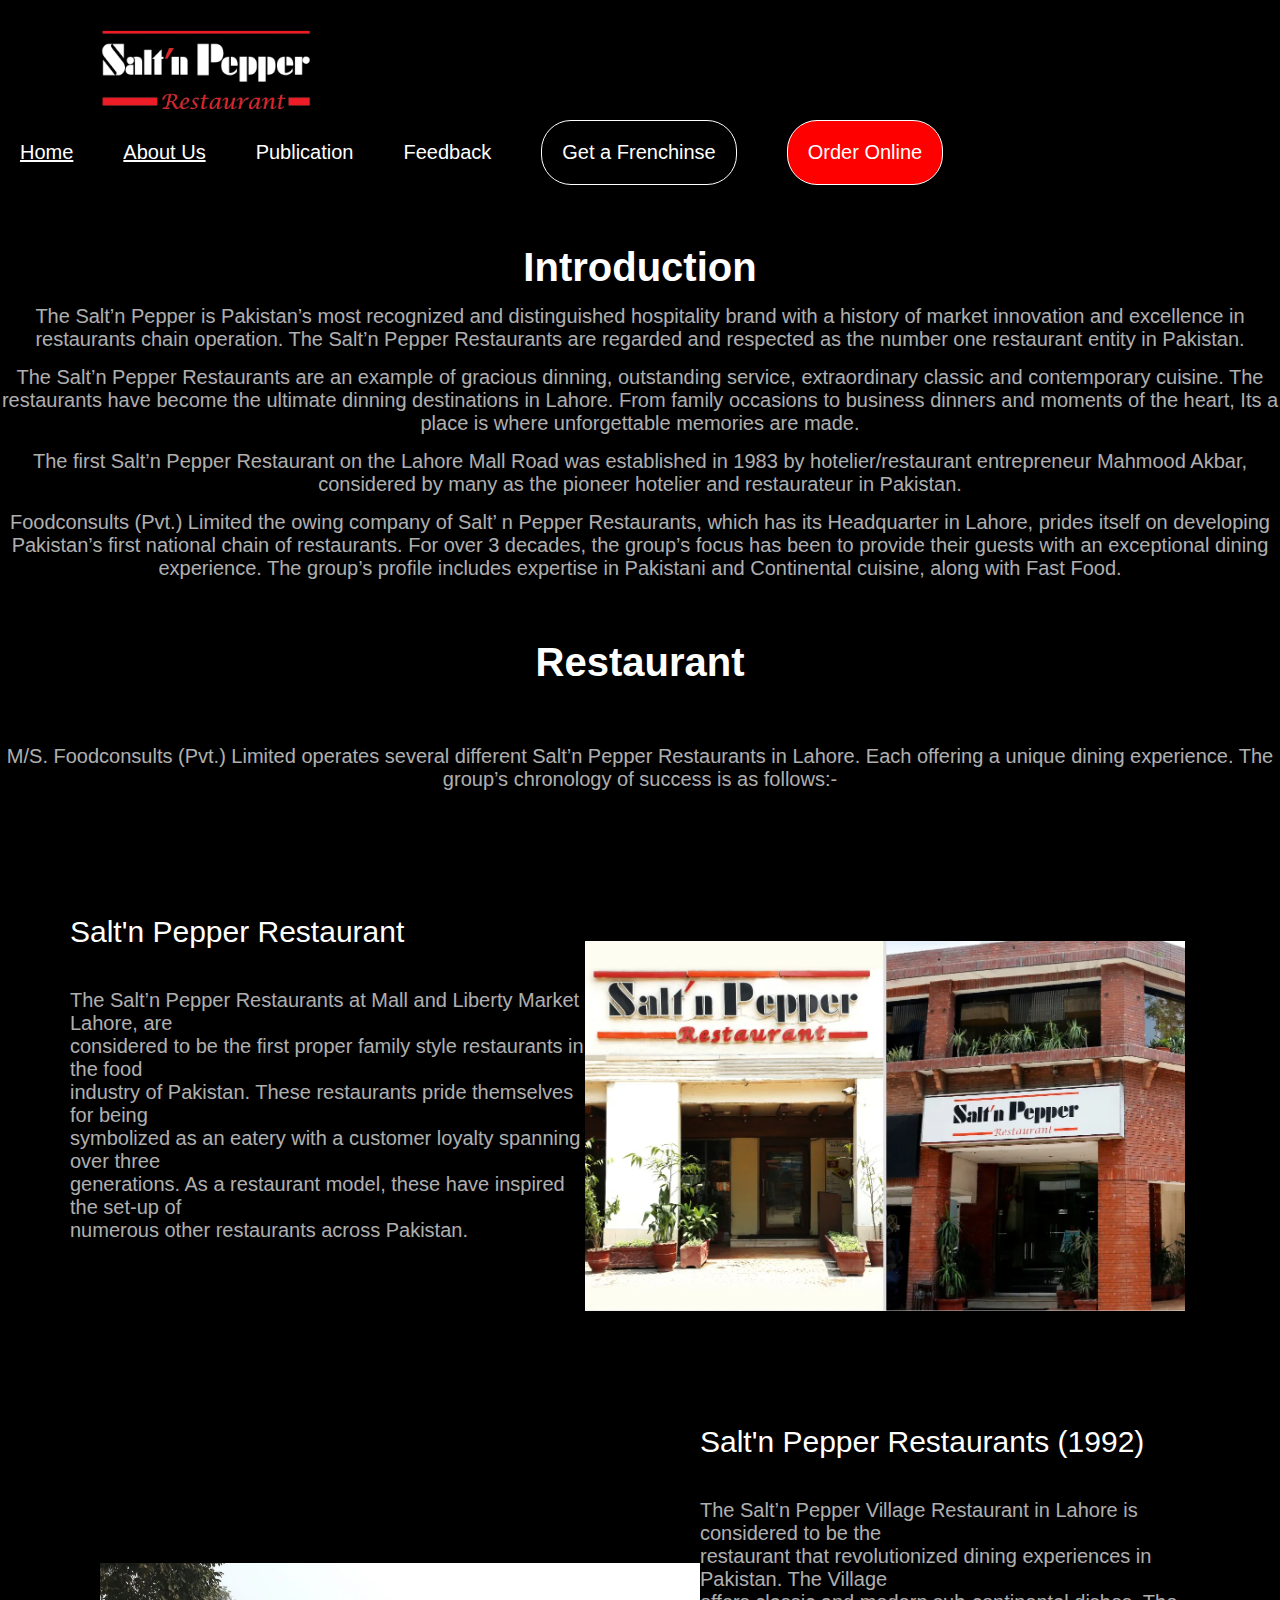
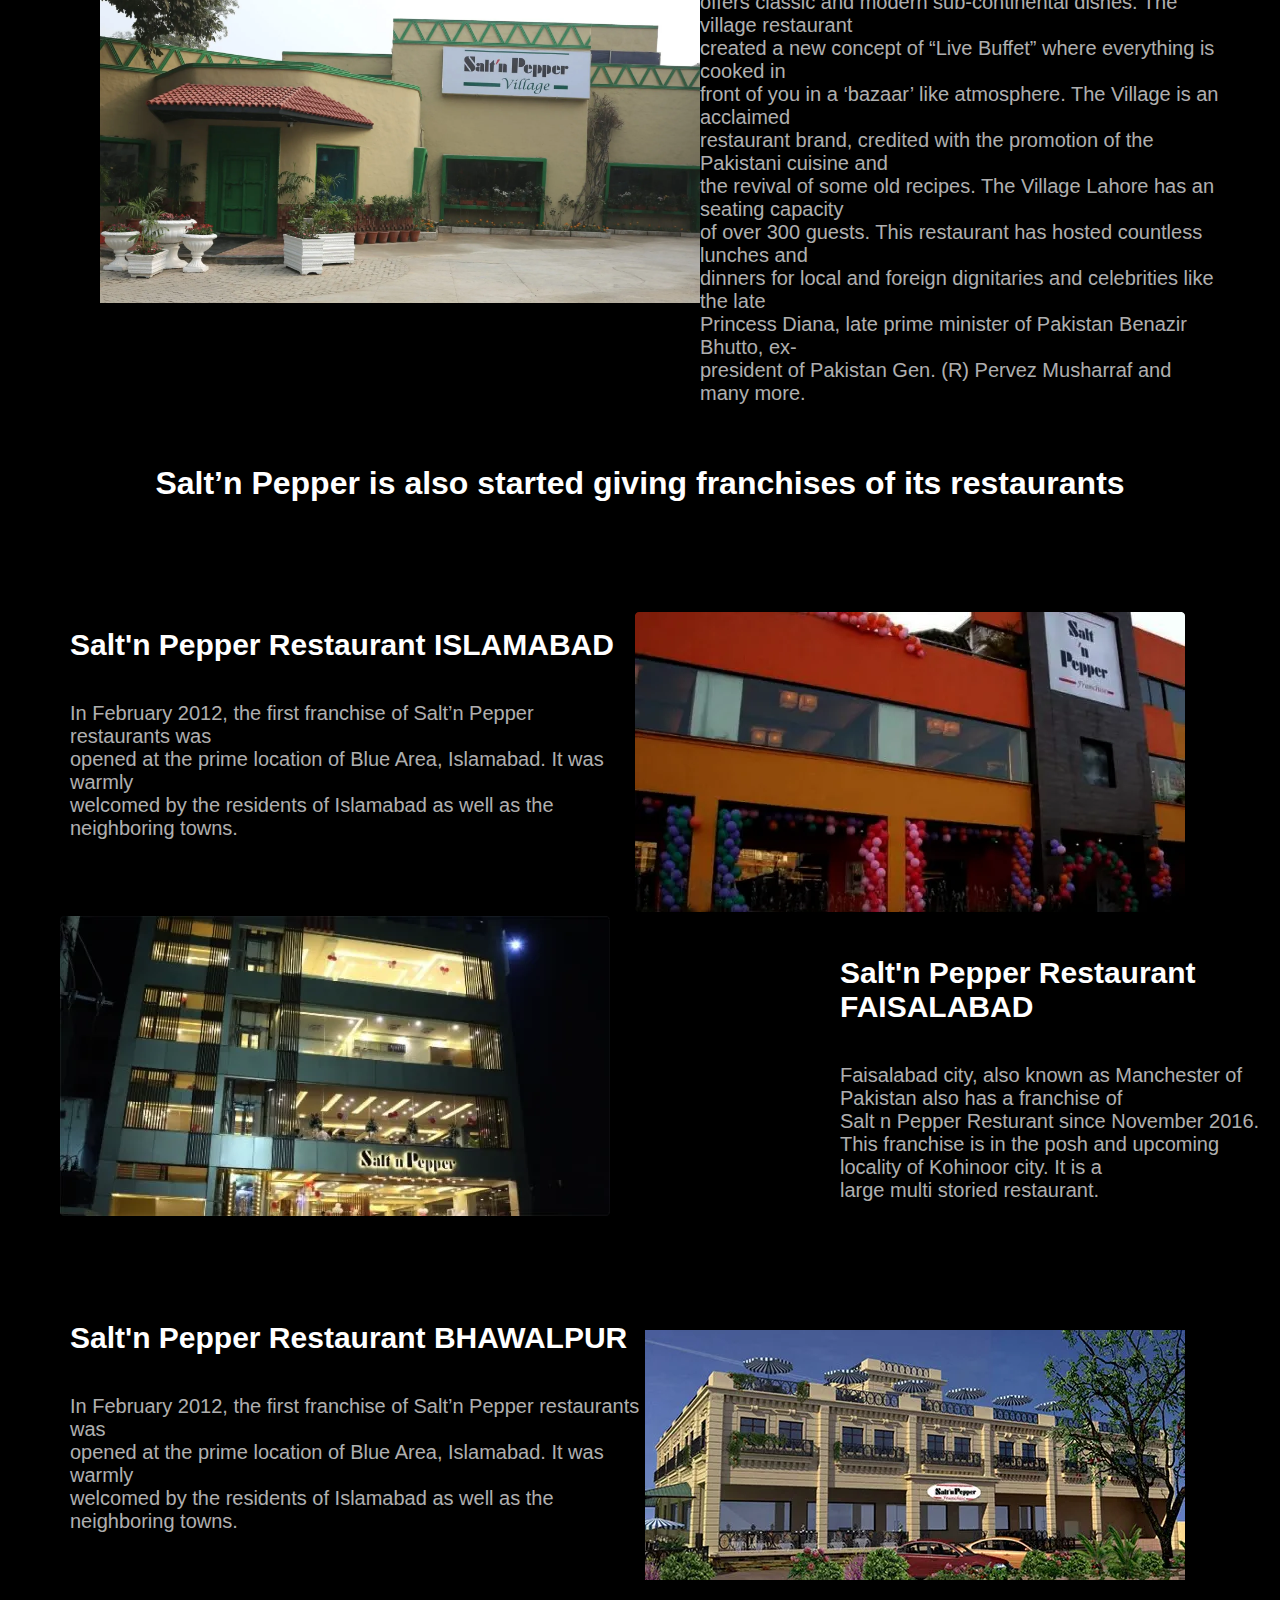
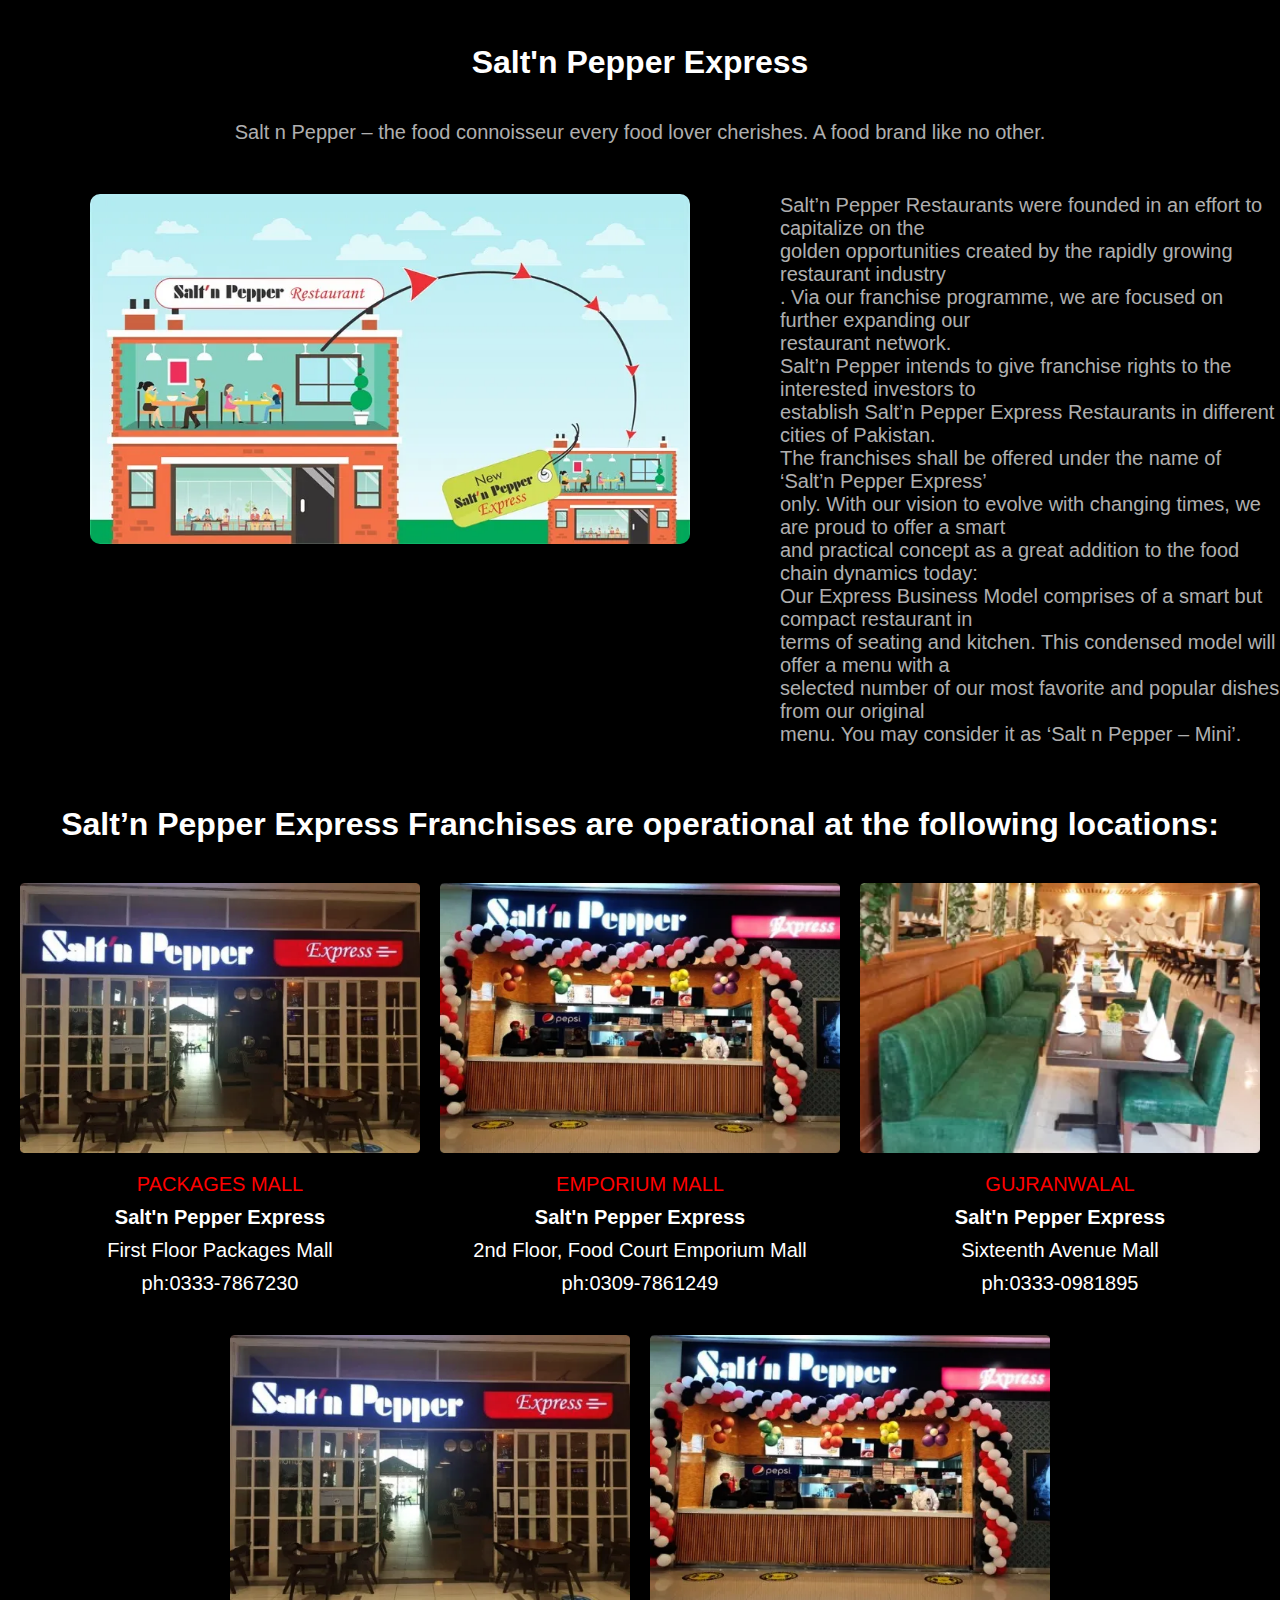
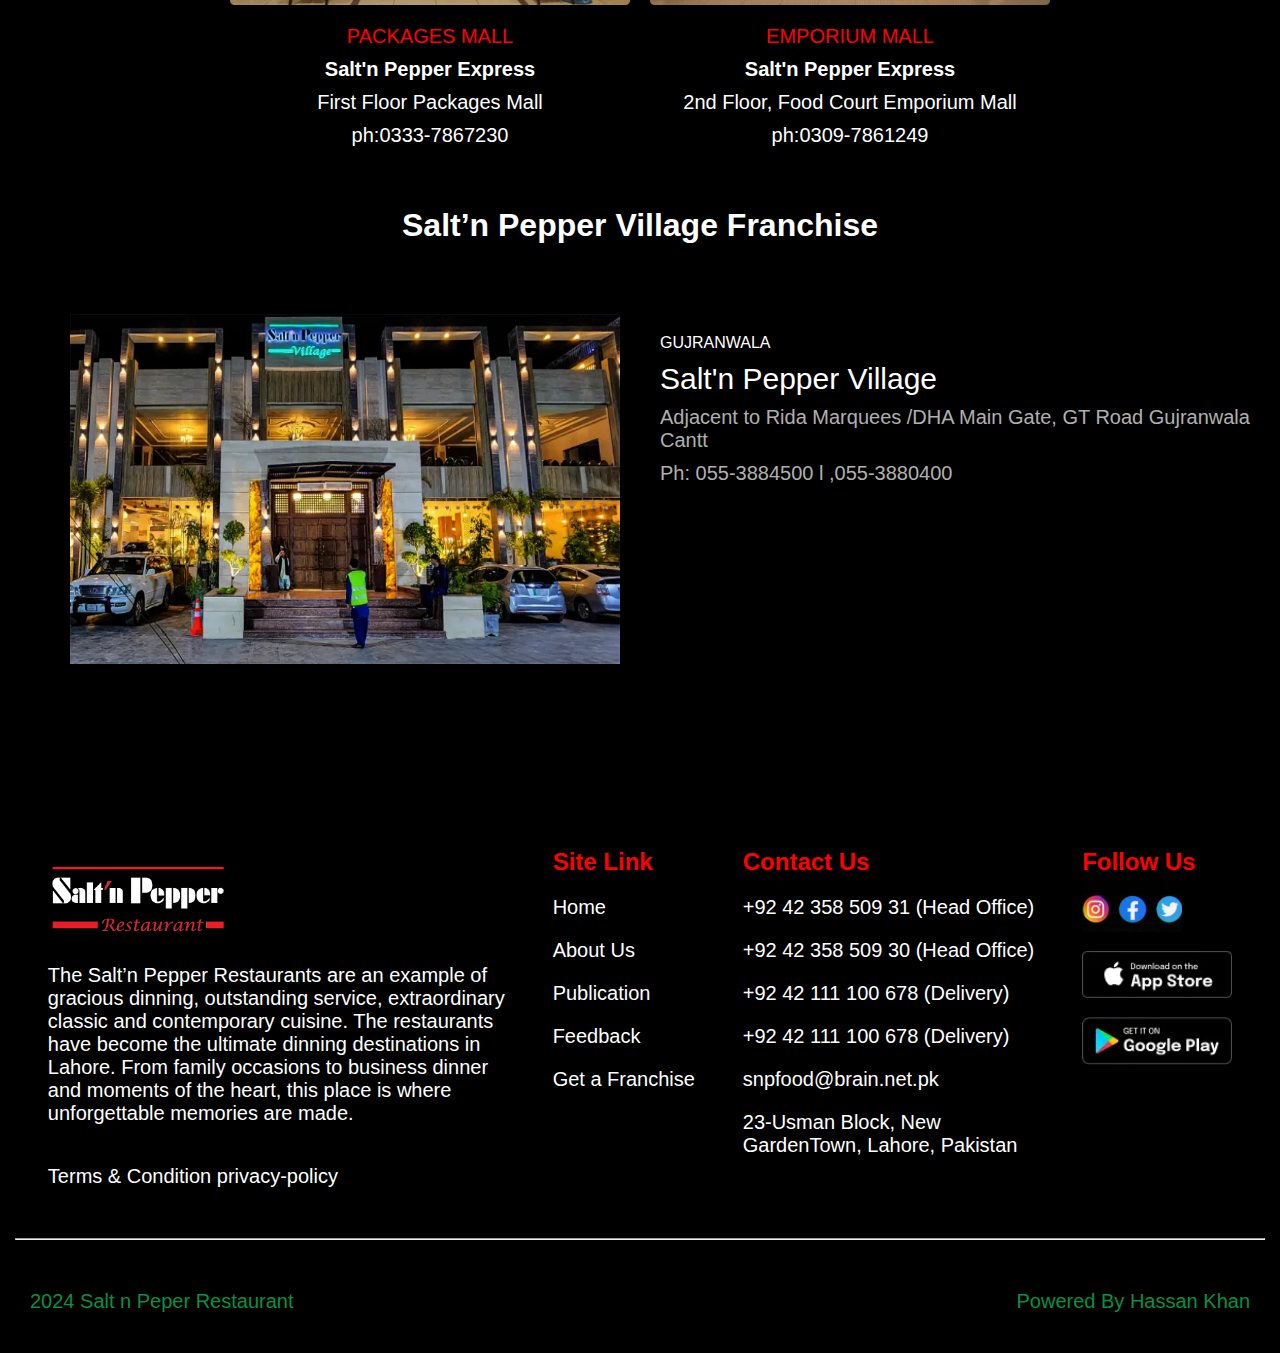
==== about.html @ 1ef1ac22 "first commit" ====
<!DOCTYPE html>
<html lang="en">

<head>
    <meta charset="UTF-8">
    <meta name="viewport" content="width=device-width, initial-scale=1.0">
    <title>About Us</title>
</head>
<link rel="stylesheet" href="assets/styles/style.css">
<link rel="stylesheet" href="assets/styles/utility.css">

<body class="bg-dark">

    <div>
        <nav class="d-flex justify-between p-2 wrap ">
            <img src="./assets/styles/images/65b73fb7-2706-4440-87b9-9555fcd0ba80.webp" class="logo" alt="logo">
            <ul class="d-flex justify-between gap-5 align-center mr fontsize2">
                <a href="./index.html">
                    <li>Home</li>
                </a>
                <a href="./about.html">
                    <li>About Us</li>
                </a>
                <li>Publication</li>
                <li>Feedback</li>
                <button class="button1">Get a Frenchinse</button>
                <button class="button2">Order Online</button>
            </ul>
        </nav>
    </div>
    <h1 class="mt-4 center fontsize4">Introduction</h1>
    <div>
        <p class="mt-3 fontsize2 center text-grey ">The Salt’n Pepper is Pakistan’s most recognized and
            distinguished hospitality
            brand with a history of market innovation and excellence in <br> restaurants chain operation. The Salt’n
            Pepper Restaurants are regarded and respected as the number one restaurant entity in Pakistan. <br></p>

        <p class="mt-3 fontsize2 center text-grey">The Salt’n Pepper Restaurants are an example of gracious dinning,
            outstanding
            service, extraordinary classic and contemporary cuisine. The <br> restaurants have become the ultimate
            dinning destinations in Lahore. From family occasions to business dinners and moments of the heart, Its
            a
            <br> place is where unforgettable memories are made.
        </p>
        <p class="mt-3 fontsize2 center text-grey">The first Salt’n Pepper Restaurant on the Lahore Mall Road was
            established in
            1983 by hotelier/restaurant entrepreneur Mahmood Akbar,<br> considered by many as the pioneer hotelier
            and
            restaurateur in Pakistan.</p>

        <p class="mt-3 fontsize2 center text-grey">Foodconsults (Pvt.) Limited the owing company of Salt’ n Pepper
            Restaurants,
            which has its Headquarter in Lahore, prides itself on developing <br> Pakistan’s first national chain of
            restaurants. For over 3 decades, the group’s focus has been to provide their guests with an exceptional
            dining <br> experience. The group’s profile includes expertise in Pakistani and Continental cuisine,
            along
            with Fast Food.</p>

    </div>

    <h1 class="mt-5 center fontsize4">Restaurant</h1>
    <div>
        <p class="mt-5 fontsize2 center text-grey">
            M/S. Foodconsults (Pvt.) Limited operates several different Salt’n Pepper Restaurants in Lahore. Each
            offering a unique dining experience. The <br> group’s chronology of success is as follows:-
        </p>
    </div>
    <div class="ink">
        <div class="ml ">
            <p class=" fontsize3 ">Salt'n Pepper Restaurant</p>
            <p class="mt-4 fontsize2 text-grey">The Salt’n Pepper Restaurants at Mall and Liberty Market Lahore, are
                <br>
                considered to be the first proper family style restaurants in the food <br> industry of Pakistan.
                These
                restaurants pride themselves for being <br> symbolized as an eatery with a customer loyalty spanning
                over three <br> generations. As a restaurant model, these have inspired the set-up of <br> numerous
                other restaurants across Pakistan.
            </p>
        </div>
        <div>
            <img class="hus" src="./assets/styles/images/49597e50-0648-4397-bf3c-b8569d5cd8c0.webp" alt="">
        </div>

    </div>

    <div class="zip">
        <div>
            <img class="send" src="./assets/styles/images/63fd2f60-92e8-4f52-a0b7-4da1e2ebe04d.webp" alt="">
        </div>


        <div class="mt-5">
            <p class=" fontsize3 ">Salt'n Pepper Restaurants (1992)</p>
            <p class="mt-4 fontsize2 text-grey">The Salt’n Pepper Village Restaurant in Lahore is considered to be
                the <br> restaurant that revolutionized dining experiences in Pakistan. The Village <br> offers
                classic and modern sub-continental dishes. The village restaurant <br> created a new concept of
                “Live Buffet” where everything is cooked in <br> front of you in a ‘bazaar’ like atmosphere. The
                Village is an acclaimed <br> restaurant brand, credited with the promotion of the Pakistani cuisine
                and <br> the revival of some old recipes. The Village Lahore has an seating capacity <br> of over
                300 guests. This restaurant has hosted countless lunches and <br> dinners for local and foreign
                dignitaries and celebrities like the late <br> Princess Diana, late prime minister of Pakistan
                Benazir Bhutto, ex- <br>president of Pakistan Gen. (R) Pervez Musharraf and many more.</p>
        </div>

    </div>
    <h1 class="center mt-5">Salt’n Pepper
        is also started giving franchises of its restaurants</h1>


    <div class="system">
        <div>
            <h1 class="fontsize3 ml">Salt'n Pepper Restaurant ISLAMABAD</h1>
            <p class="fontsize2 ml mt-4 text-grey">In February 2012, the first franchise of Salt’n Pepper
                restaurants was <br> opened at the prime location of Blue Area, Islamabad. It was warmly <br>
                welcomed by the residents of Islamabad as well as the neighboring towns.</p>

        </div>
        <div><img class="middle mt-5" src="./assets/styles/images/7aba8915-02ed-46ee-bd96-1063abe072fa (1).webp" alt="">
        </div>
    </div>



    <div class="out">
        <div>
            <img class="duo" src="./assets/styles/images/11771dbf-36a1-4684-a55e-18af61e0f77c.webp" alt="">
        </div>
        <div>
            <h1 class="fontsize3 ml-2 mt-4">Salt'n Pepper Restaurant FAISALABAD</h1>
            <p class="fontsize2 ml-2 mt-4 text-grey">Faisalabad city, also known as Manchester of Pakistan also has
                a franchise of <br> Salt n Pepper Resturant since November 2016. <br />
                This franchise is in the posh and upcoming locality of Kohinoor city. It is a <br> large multi
                storied restaurant.</p>
        </div>
    </div>

    <div class="system">
        <div>
            <h1 class="fontsize3 ml">Salt'n Pepper Restaurant BHAWALPUR</h1>
            <p class="fontsize2 ml mt-4 text-grey">In February 2012, the first franchise of Salt’n Pepper
                restaurants was <br> opened at the prime location of Blue Area, Islamabad. It was warmly <br>
                welcomed by the residents of Islamabad as well as the neighboring towns.</p>

        </div>
        <div><img class="middle mt-5" src="./assets/styles/images/236238d6-6611-444a-88ef-ceb61d204ff8 (1).webp" alt="">
        </div>
    </div>
    <h1 class="center mt-5">Salt'n Pepper
        Express</h1>

    <p class="center fontsize2 mt-4 text-grey">Salt n Pepper – the food connoisseur every food lover cherishes. A food
        brand like no other.</p>


    <div class="d-flex">
        <div>
            <img class="elo" src="./assets/styles/images/00.webp" alt="">
        </div>
        <div>
            <p id="well" class="fontsize2 text-grey">Salt’n Pepper Restaurants were founded in an effort to capitalize
                on the <br> golden opportunities created by the rapidly growing restaurant industry <br>.

                Via our franchise programme, we are focused on further expanding our <br> restaurant network. <br>

                Salt’n Pepper intends to give franchise rights to the interested investors to <br> establish Salt’n
                Pepper Express Restaurants in different cities of Pakistan. <br> The franchises shall be offered under
                the name of ‘Salt’n Pepper Express’<br> only.

                With our vision to evolve with changing times, we are proud to offer a smart <br> and practical concept
                as a great addition to the food chain dynamics today: <br>

                Our Express Business Model comprises of a smart but compact restaurant in <br> terms of seating and
                kitchen. This condensed model will offer a menu with a <br> selected number of our most favorite and
                popular dishes from our original <br> menu. You may consider it as ‘Salt n Pepper – Mini’.</p>
        </div>
    </div>


    <h1 class="center mt-5">Salt’n Pepper
        Express Franchises are operational at the following locations:</h1>


    <div class="gap-2 d-flex justify-center mt-4 flex-row flex-row">
        <div class="flex-column align-center justify-center d-flex">
            <img class="kite" src="./assets/styles/images/baaaf1e6-1c6a-464b-9ba6-58577855f10d.webp" alt="">
            <p id="jak">PACKAGES MALL</p>
            <h1 id="van">Salt'n Pepper Express</h1>
            <p id="cool">First Floor Packages Mall</p>
            <p id="col">ph:0333-7867230</p>
            <!-- <button class="tue">Get Directions</button> -->
        </div>
        <div class="flex-column align-center justify-center d-flex">
            <img class="kite" src="./assets/styles/images/5653706f-83e4-42bb-99f9-4a64e9a1101a.webp" alt="">
            <p id="jak">EMPORIUM MALL</p>
            <h1 id="van">Salt'n Pepper Express</h1>
            <p id="cool">2nd Floor, Food Court Emporium Mall</p>
            <p id="col">ph:0309-7861249</p>
            <!-- <button class="tuc">Get Directions</button> -->
        </div>
        <div class="flex-column align-center justify-center d-flex">
            <img class="kite" src="./assets/styles/images/9f2b5abf-88a1-4f49-9f98-c3dfee664e40.webp" alt="">
            <p id="jak">GUJRANWALAL</p>
            <h1 id="van">Salt'n Pepper Express</h1>
            <p id="cool"> Sixteenth Avenue Mall</p>
            <p id="col">ph:0333-0981895</p>
            <!-- <button class="but">Get Directions</button> -->

        </div>
    </div>

    <div class="gap-2 d-flex justify-center mt-4 flex-row flex-row">
        <div class="flex-column align-center justify-center d-flex">
            <img class="kite" src="./assets/styles/images/baaaf1e6-1c6a-464b-9ba6-58577855f10d.webp" alt="">
            <p id="jak">PACKAGES MALL</p>
            <h1 id="van">Salt'n Pepper Express</h1>
            <p id="cool">First Floor Packages Mall</p>
            <p id="col">ph:0333-7867230</p>
            <!-- <button class="tue">Get Directions</button> -->
        </div>
        <div class="flex-column align-center justify-center d-flex">
            <img class="kite" src="./assets/styles/images/5653706f-83e4-42bb-99f9-4a64e9a1101a.webp" alt="">
            <p id="jak">EMPORIUM MALL</p>
            <h1 id="van">Salt'n Pepper Express</h1>
            <p id="cool">2nd Floor, Food Court Emporium Mall</p>
            <p id="col">ph:0309-7861249</p>
            <!-- <button class="tuc">Get Directions</button> -->
        </div>

    </div>
    <h1 class="center mt-5">Salt’n Pepper
        Village Franchise</h1>

    <div class="cow bg-dark">
        <div>
            <img class="lamp" src="./assets/styles/images/0df39a08-2dca-4998-adda-4ca66b1132cb.webp" alt="">
        </div>
        <div class="up">
            <p class="text-light">GUJRANWALA </p>
            <p class="fun text-light fontsize3">Salt'n Pepper Village</p>
            <p class="tun text-grey"> Adjacent to Rida Marquees /DHA Main Gate, GT Road Gujranwala Cantt</p>
            <p class="mun text-grey"> Ph: 055-3884500 l ,055-3880400</p>
            
        </div>
    </div>
        
    <div class=" d-flex justify-evenly mt-4 flex-row">
        <div>
            <img class="moon" src="./assets/styles/images/65b73fb7-2706-4440-87b9-9555fcd0ba80.webp" alt="">
            <p id="lite">The Salt’n Pepper Restaurants are an example of <br> gracious dinning, outstanding service,
                extraordinary <br> classic and contemporary cuisine. The restaurants <br> have become the ultimate
                dinning destinations in <br> Lahore. From family occasions to business dinner <br> and moments of the
                heart, this place is where <br> unforgettable memories are made.</p>
            <p id="unit">Terms & Condition privacy-policy</p>
        </div>
        <div class="kok">
            <h2>Site Link</h2>
            <ul>
                <li class="rep">Home</li>
                <li class="rep">About Us</li>
                <li class="rep">Publication</li>
                <li class="rep">Feedback</li>
                <li class="rep">Get a Franchise</li>
            </ul>
        </div>
        <div class="kok">
            <h2>Contact Us</h2>
            <ul>
                <li class="pop">+92 42 358 509 31 (Head Office)</li>
                <li class="pop">+92 42 358 509 30 (Head Office)</li>
                <li class="pop">+92 42 111 100 678 (Delivery)</li>
                <li class="pop">+92 42 111 100 678 (Delivery)</li>
                <li class="pop">snpfood@brain.net.pk</li>
                <li class="pop">23-Usman Block, New <br> GardenTown, Lahore, Pakistan</li>
            </ul>
        </div>
        <div class="kok">
            <h2>Follow Us</h2>
            <img class="jeet" src="./assets/styles/images/2024-01-19.png" alt="">
            <br>
            <img class="kill" src="./assets/styles/images/15a204d9-9623-4aea-8c7a-a4419417ee7e.webp" alt=""><br>
            <img class="kil" src="./assets/styles/images/c5c0daad-373c-4dd5-a8e8-6dcbbd142963.webp" alt="">
        </div>
    </div>


    <hr>

    <div class="d-flex justify-between fontsize2">
        <div>
            <p id="quite">2024 Salt n Peper Restaurant</p>
        </div>
        <div>
            <p id="den">Powered By Hassan Khan</p>
        </div>
    </div>




</body>

</html>
---- assets/styles/style.css ----
.logo {
    background-color: transparent;
    width: 30%;
    height: 100px;
    object-fit: contain;
    cursor: pointer;
    transition: all 1s ease-in-out;
}

.logo:hover {
    transform: scale(1.1);
}

.button1 {
    background-color: transparent;
    padding: 20px;
    border: 1px solid #ffffff;
    border-radius: 30px;
    cursor: pointer;
    font-size: 20px;


}

.button2 {
    background-color: #ff0000;
    padding: 20px;
    border: 1px solid #ffffff;
    border-radius: 30px;
    cursor: pointer;
    font-size: 20px;
}

.mainimg {
    width: 100%;
    height: 100%;
}

.one {
    background-color: #ffffff;
    padding: 25px;


}

#top {
    padding: 20px;
    border: 1px solid #ffffff;
    cursor: pointer;
    font-size: 20px;

}

.Frenchinse {
    align-items: center;
    text-align: center;
    padding-top: 150px;
    font-size: 30px;
}

.pragraph {
    text-align: center;
    margin-top: 20px;
    font-size: 20px;
}

.ISLAMABAD {
    margin-left: 90px;
    margin-top: 40px;
}

h2 {
    color: #ff0000;

}

.hh1 {
    margin-top: 15px;
    margin-left: 70px;
}

.hh2 {
    margin-left: 70px;
}

.you {
    font-size: 20px;
    margin-top: 20px;
    margin-left: 70px;

}

.uoy {
    font-size: 20px;
    margin-left: 70px;
}

.get {
    margin-top: 30px;
    background-color: transparent;
    padding: 20px;
    border: 1px solid #ffffff;
    border-radius: 30px;
    cursor: pointer;
    font-size: 20px;
    margin-left: 50px;
}

/* .middle{
   margin-left: 550px;
   justify-content: center;

} */
.system {
    display: flex;
    align-items: center;
    justify-content: space-between;
    margin-right: 95px;
    margin-top: 50px;
}

.out {
    display: flex;
    flex-direction: row;
    /* align-items: center;
    justify-content: space-between;
    margin-right: 70px;
    margin-top: 50px;
    margin-left: 50px; */
}

.faisal {
    margin-left: 230px;
    margin-top: 15px;


}

.rest {
    margin-top: 15px;
    margin-left: 230px;
}

.ton {
    font-size: 20px;
    margin-left: 230px;
}

.not {
    font-size: 20px;
    margin-top: 20px;
    margin-left: 230px;
}

.teg {
    margin-top: 30px;
    background-color: transparent;
    padding: 20px;
    border: 1px solid #ffffff;
    border-radius: 30px;
    cursor: pointer;
    font-size: 20px;
    margin-left: 230px;
}

.duo {
    margin-left: 60px;
}

.nug {
    margin-left: 70px;
    margin-top: 15px;
}

.gun {
    margin-top: 15px;
    margin-left: 70px;

}

.jug {
    font-size: 20px;
    margin-top: 20px;
    margin-left: 70px;
}

.yoyo {
    font-size: 20px;
    margin-left: 70px;

}

.but {
    margin-top: 30px;
    background-color: transparent;
    padding: 20px;
    border: 1px solid #ffffff;
    border-radius: 50px;
    cursor: pointer;
    font-size: 20px;
    margin-left: 50px;
}

.have {
    display: flex;
    align-items: center;
    justify-content: space-between;
    margin-right: 95px;
    margin-top: 50px;

}

#pool {
    align-items: center;
    text-align: center;
    padding-top: 150px;
    font-size: 50px;
}

#look {
    align-items: center;
    text-align: center;
    padding-top: 7px;
    font-size: 40px;
}

.kite {
    width: 400px;
    height: 270px;
}

#jak {
    font-size: 20px;
    margin-top: 20px;
    color: #ff0000;
}

#van {
    font-size: 20px;
    margin-top: 10px;
}

#cool {
    font-size: 20px;
    margin-top: 10px;
}

#col {
    margin-top: 10px;
    font-size: 20px;
}


.tub {
    margin-top: 30px;
    background-color: transparent;
    padding: 20px;
    border: 1px solid #ffffff;
    border-radius: 50px;
    cursor: pointer;
    font-size: 20px;
    margin-right: 0px;
}

.tuc {
    margin-top: 30px;
    background-color: transparent;
    padding: 20px;
    border: 1px solid #ffffff;
    border-radius: 50px;
    cursor: pointer;
    font-size: 20px;
    margin-left: 10px;
}

#sir {
    font-size: 20px;
    margin-top: 20px;
    color: #ff0000;
    margin-right: 50px;
}

#ris {
    font-size: 20px;
    margin-top: 10px;
}

#irs {
    font-size: 20px;
    margin-top: 10px;

}

#sirs {
    font-size: 20px;
    margin-top: 10px;
}

#kit {
    font-size: 20px;
    margin-top: 20px;
    color: #ff0000;
    margin-right: 50px;
}

#tik {
    font-size: 20px;
    margin-top: 10px;
}

#itk {
    font-size: 20px;
    margin-top: 10px;

}

#kti {
    font-size: 20px;
    margin-top: 10px;
}

#town {
    font-size: 20px;
    margin-top: 20px;
    color: #ff0000;
    margin-right: 50px;
}

#own {
    font-size: 20px;
    margin-top: 10px;
}

#wno {
    font-size: 20px;
    margin-top: 10px;
}

#onw {
    font-size: 20px;
    margin-top: 10px;
}

.hol {
    width: 420px;
    height: 270px;


}

.loh {
    width: 370px;
    height: 290px;


}

.tyt {
    width: 400px;
    height: 270px;

}

.tue {
    margin-top: 30px;
    background-color: transparent;
    padding: 20px;
    border: 1px solid #ffffff;
    border-radius: 50px;
    cursor: pointer;
    font-size: 20px;

}

#first {
    font-size: 20px;
    margin-top: 20px;
    color: #ff0000;
}

#trust {
    font-size: 20px;
    margin-top: 10px;
}

#rest {
    font-size: 20px;
    margin-top: 10px;
}

#set {
    font-size: 20px;
    margin-top: 10px;
}

#has {
    font-size: 20px;
    margin-top: 20px;
    color: #ff0000;
}

#ash {
    font-size: 20px;
    margin-top: 10px;
}

#sah {
    font-size: 20px;
    margin-top: 10px;
}

#sahi {
    font-size: 20px;
    margin-top: 10px;
}

#hassan {
    font-size: 20px;
    margin-top: 20px;
    color: #ff0000;
}

#hassa {
    font-size: 20px;
    margin-top: 10px;
}

#hassu {
    font-size: 20px;
    margin-top: 10px;
}

#hass {
    font-size: 20px;
    margin-top: 10px;
}

.second {
    width: 400px;
    height: 260px;
}

.third {
    width: 400px;
    height: 270px;
}

.four {
    width: 400px;
    height: 260px;
}

.tb {
    margin-top: 10px;
    background-color: transparent;
    padding: 20px;
    border: 1px solid #ffffff;
    border-radius: 50px;
    cursor: pointer;
    font-size: 20px;
    margin-right: 0px;
}

.vill {
    margin-top: 90px;
    text-align: center;
    font-size: 50px;
}

.end {
    margin-top: 40px;
    width: 680px;
    height: 350px;
}

.bun {
    font-size: 20px;
    margin-top: 20px;
    color: #ff0000;
}

.fun {
    font-size: 20px;
    margin-top: 10px;
}

.tun {
    font-size: 20px;
    margin-top: 10px;
}

.mun {
    font-size: 20px;
    margin-top: 10px;
}

.cow {
    display: flex;
    flex-direction: row;
    background-color: #0F0F0F;

}

.up {
    margin-left: 40px;
    margin-top: 90px;

}

#mall {
    margin-top: 30px;
    background-color: #28A745;
    color: #ffffff;
    padding: 20px;
    border: 1px solid #ffffff;
    border-radius: 50px;
    cursor: pointer;
    font-size: 20px;
}

.nop {
    width: 300px;
    height: 280px;
}

.moon {
    background-color: transparent;
    width: 180px;
    margin-top: 150px;


}

#lite {
    margin-top: 20px;
    font-size: 20px;

}

#unit {
    margin-top: 40px;
    font-size: 20px;
}

.rep {
    font-size: 20px;
    margin-top: 20px;
}

.pop {
    font-size: 20px;
    margin-top: 20px;
}

#view {
    font-size: 20px
}

.jeet {
    width: 100px;
    background-color: #000000;
    cursor: pointer;
}

.kill {
    flex-direction: column;
    width: 150px;
    margin-top: 15px;
    cursor: pointer;
}

.kil {
    width: 150px;
    flex-direction: column;
    margin-top: 15px;
    cursor: pointer;
}

hr {
    margin-top: 50px;
    margin-left: 15px;
    margin-right: 15px;
    color: #0f0f0f;
}

#quite {
    margin-left: 30px;
    margin-top: 10px;
    color: #079042;
    padding-bottom: 40px;
    padding-top: 40px;
}

#den {
    margin-right: 30px;
    margin-top: 10px;
    color: #079042;
    padding-bottom: 40px;
    padding-top: 40px;
}

.hus {
    width: 600px;
    height: 370px;
    margin-top: 100px;

}

.ink {
    display: flex;
    align-items: center;
    justify-content: space-between;
    margin-right: 95px;
    margin-top: 50px;
}

.send {
    width: 600px;
    height: 340px;
    margin-top: 100px;
    margin-left: 100px;
}

.zip {
    display: flex;
    align-items: center;
    justify-content: space-between;
    margin-right: 60px;
    margin-top: 50px;
}

.elo {
    margin-top: 50px;
    width: 600px;
    height: 350px;
    border-radius: 10px;
    margin-left: 90px;
}
#well{
    margin-top: 50px;
    margin-left: 90px;
}
.lamp{
    margin-left: 70px;
    width: 550px;
    height: 350px;
    margin-top: 70px;
}
---- assets/styles/utility.css ----
*{
    padding: 0;
    margin: 0;
    box-sizing: border-box;
    color: #ffffff;
    font-family: 'Franklin Gothic Medium', 'Arial Narrow', Arial, sans-serif;
    list-style: none;
}

/* utility classes */


/* flex classes start */

.d-flex{
    display: flex;
}
.d-grid{
    display: grid;
}

.justify-center{
    justify-content: center;
}
.justify-between{
    justify-content: space-between;
}
.justify-around{
    justify-content: space-around;
}
.justify-evenly{
    justify-content: space-evenly;
}
.align-end{
    text-align: end;
}
.align-center{
    align-items: center;
}
.align-between{
    align-items: space-between;
}
.align-around{
    align-items: space-around;
}
.align-evenly{
    align-items: space-evenly;
}
.wrap{
    flex-wrap: wrap;
}
.flex-column{
    flex-direction: column;
}
.flex-row{
    flex-direction: row;
}

/* flex classes end */


/* margin classes start */
.mr{
    margin-right: 70px;
}
.mr-2{
    margin-right: 40px;
}
.ml{
    margin-left: 70px;
}
.ml-2{
    margin-left: 230px ;
}
.m-1{
    margin: 5px;
}
.m-2{
    margin: 10px;
}
.m-3{
    margin: 15px;
}
.m-4{
    margin: 20px;
}
.mt-1{
    margin-top: 5px;
}
.mt-2{
    margin-top: 10px;
}
.mt-3{
    margin-top: 15px;
}
.mt-4{
    margin-top: 40px;
}
.mt-5{
    margin-top: 60px;
}
.mt-6{
    margin-top: 80px;
}

/* margin classes end */

.bg-light{
    background-color: #ffffff;
}
.bg-dark{
    background-color: #000000;
}
.bg-grey{
    background-color: #0f0f0f;
}

.center{
    text-align: center;
}
.rounded{
    border-radius: 30px;
}
.rounded-sm{
    border-radius: 10px;
}
.rounded-md{
    border-radius: 20px;
}
.text-dark{
    color: #000000;
}
.text-light{
    color: #ffffff;
}
.text-grey{
    color: rgba(255, 255, 255, 0.7);
}

.transparent{
    background-color: transparent;
}
.gap-1{
    gap: 10px;


}
.gap-2{
    gap: 20px;
}
.gap-3{
    gap: 30px;
}
.gap-4{
    gap: 40px;


}
.gap-5{
   gap: 50px;
}
.p-1{
    padding: 10px;

}
.p-2{
    padding: 20px;
}
.p-3{
    padding: 30px;

}
.fontsize1{
    font-size: 10px;
    
}
.fontsize2{
    font-size: 20px;
    
}
.fontsize3{
    font-size: 30px;
    
}
.fontsize4{
    font-size: 40px;
}
.kok{
    margin-top: 140px;
}
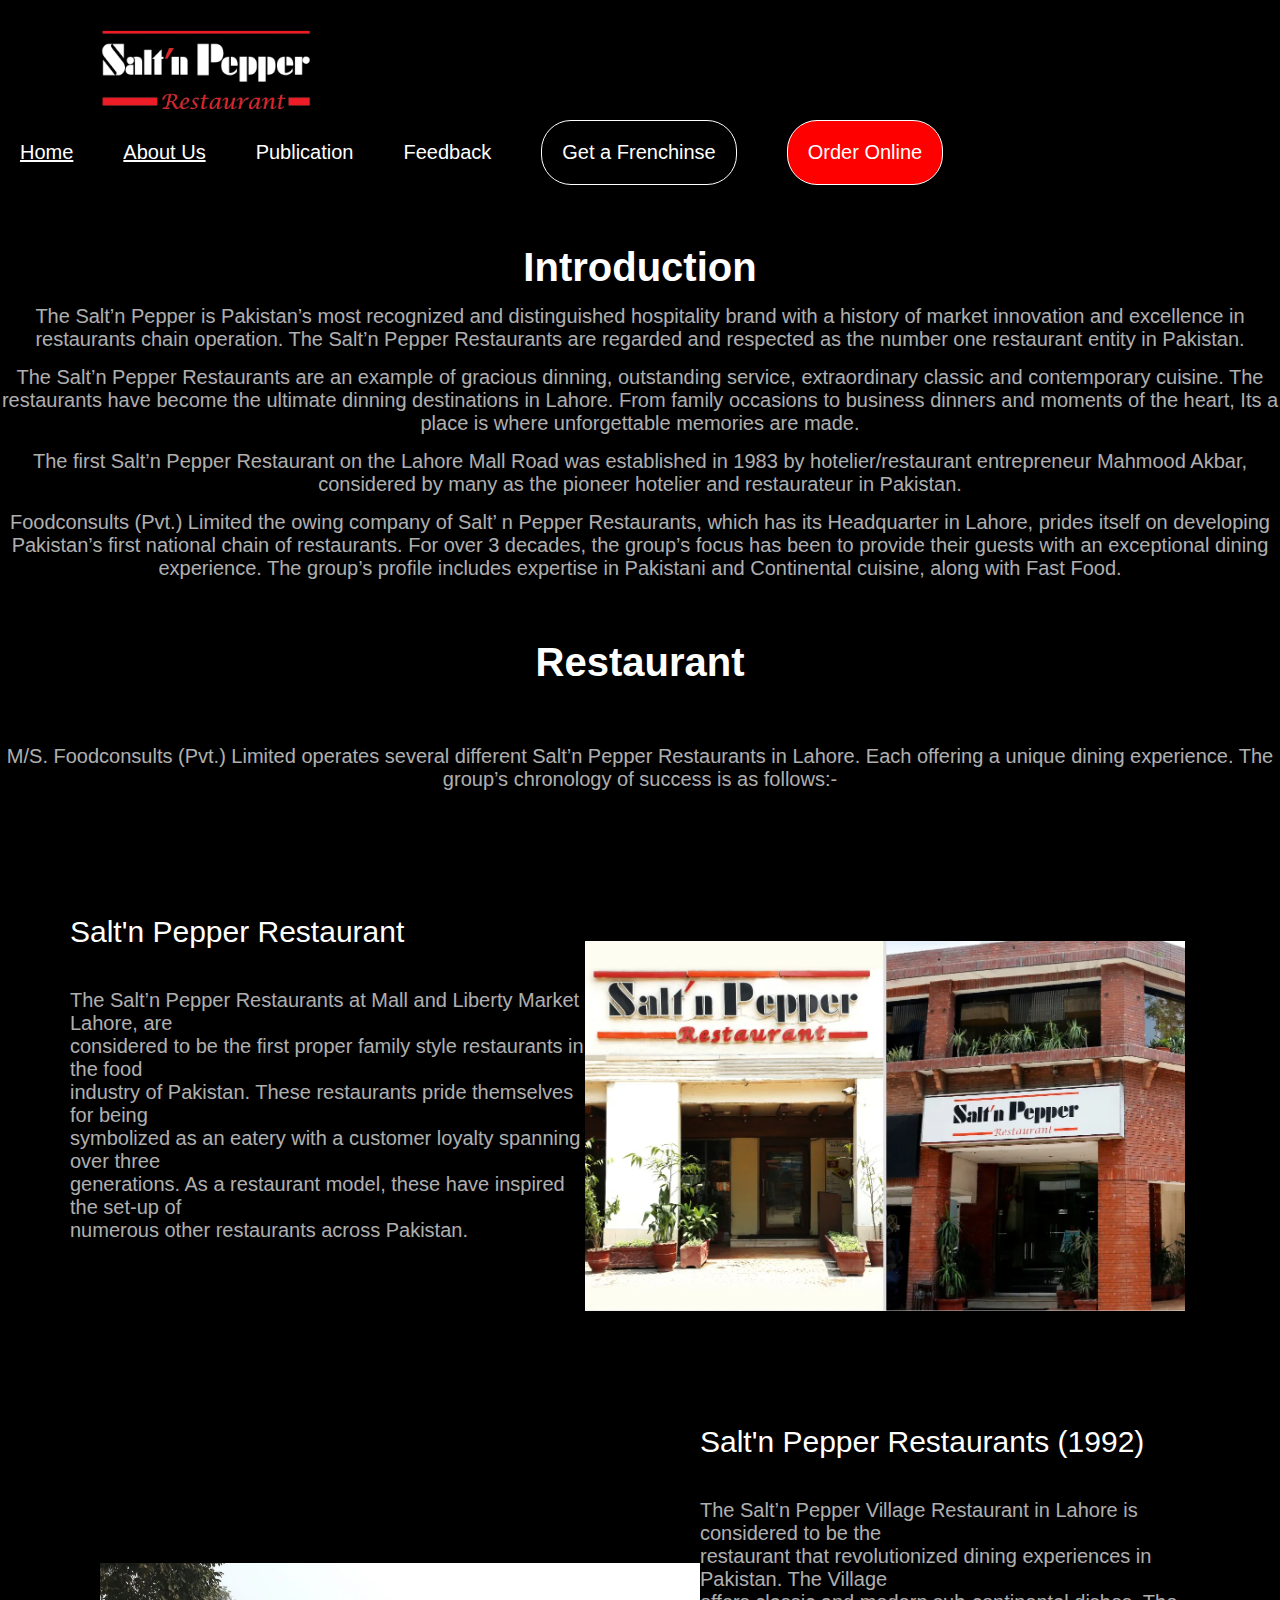
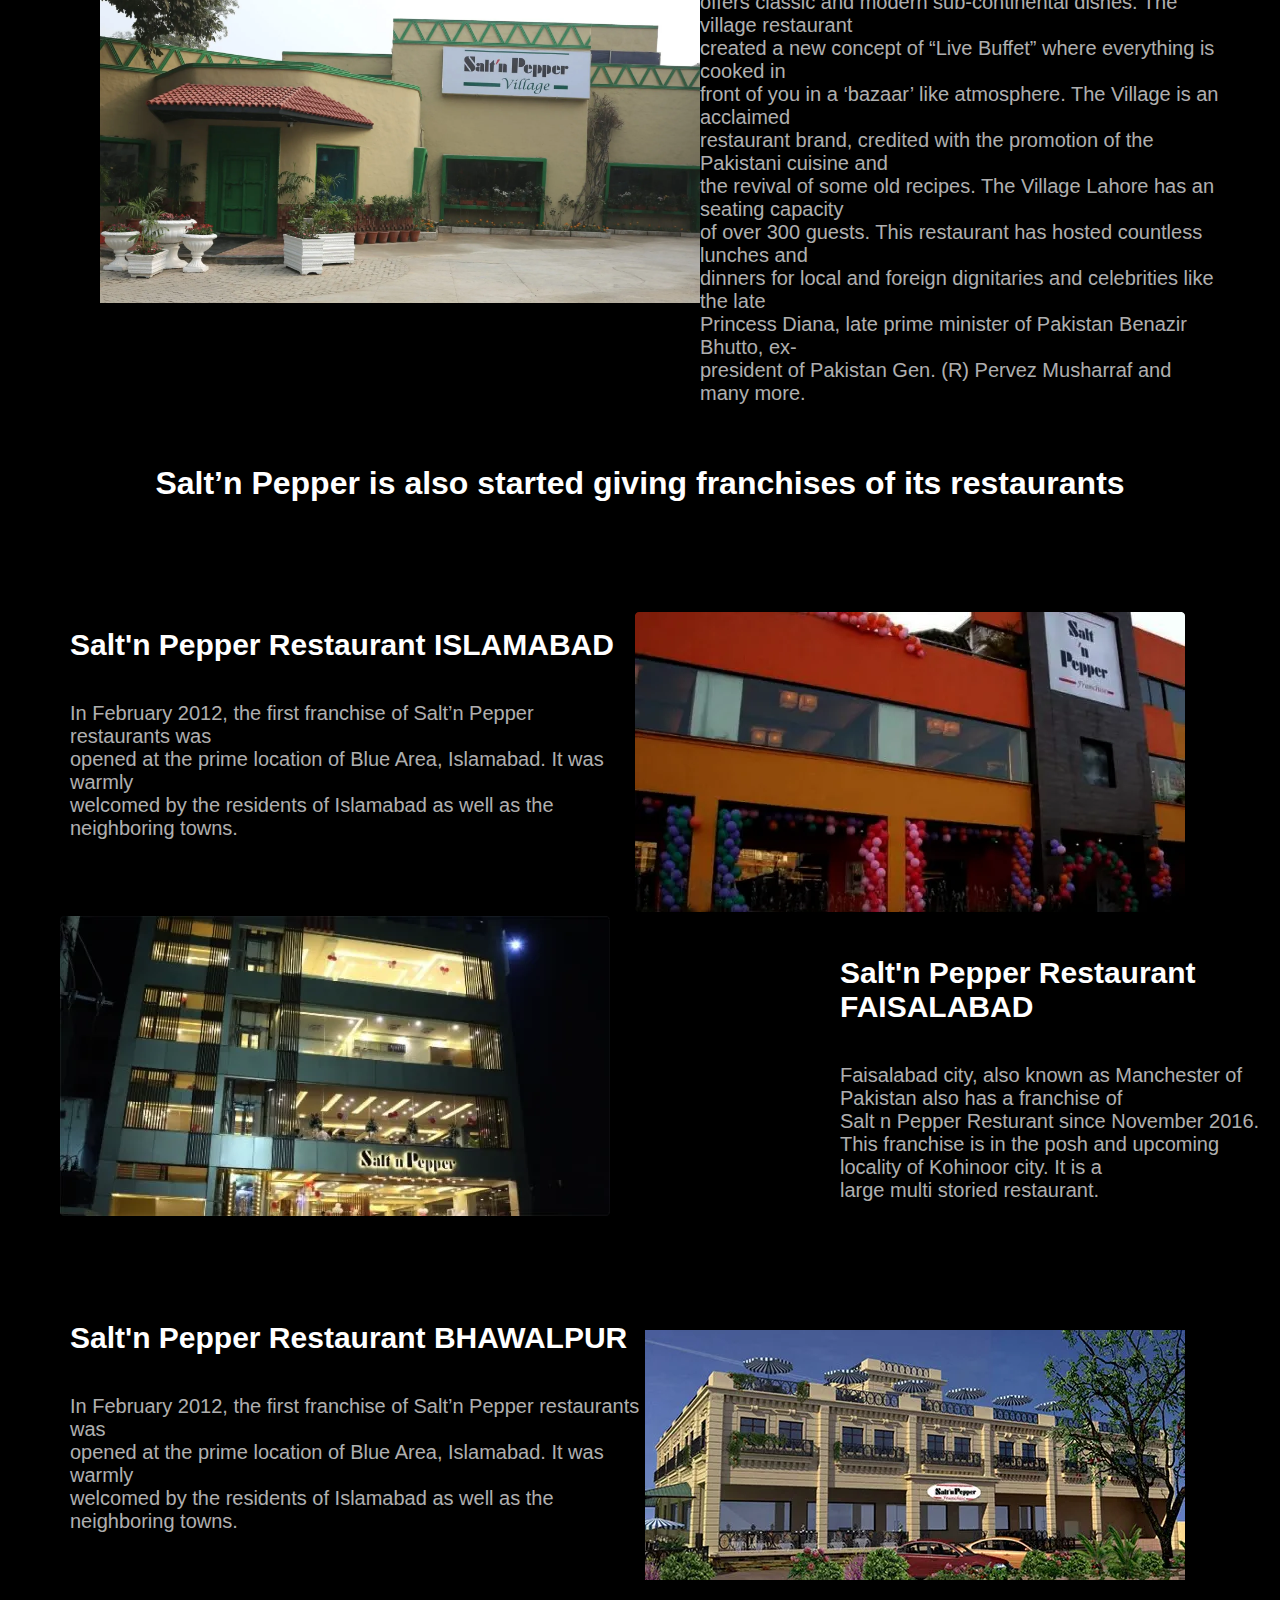
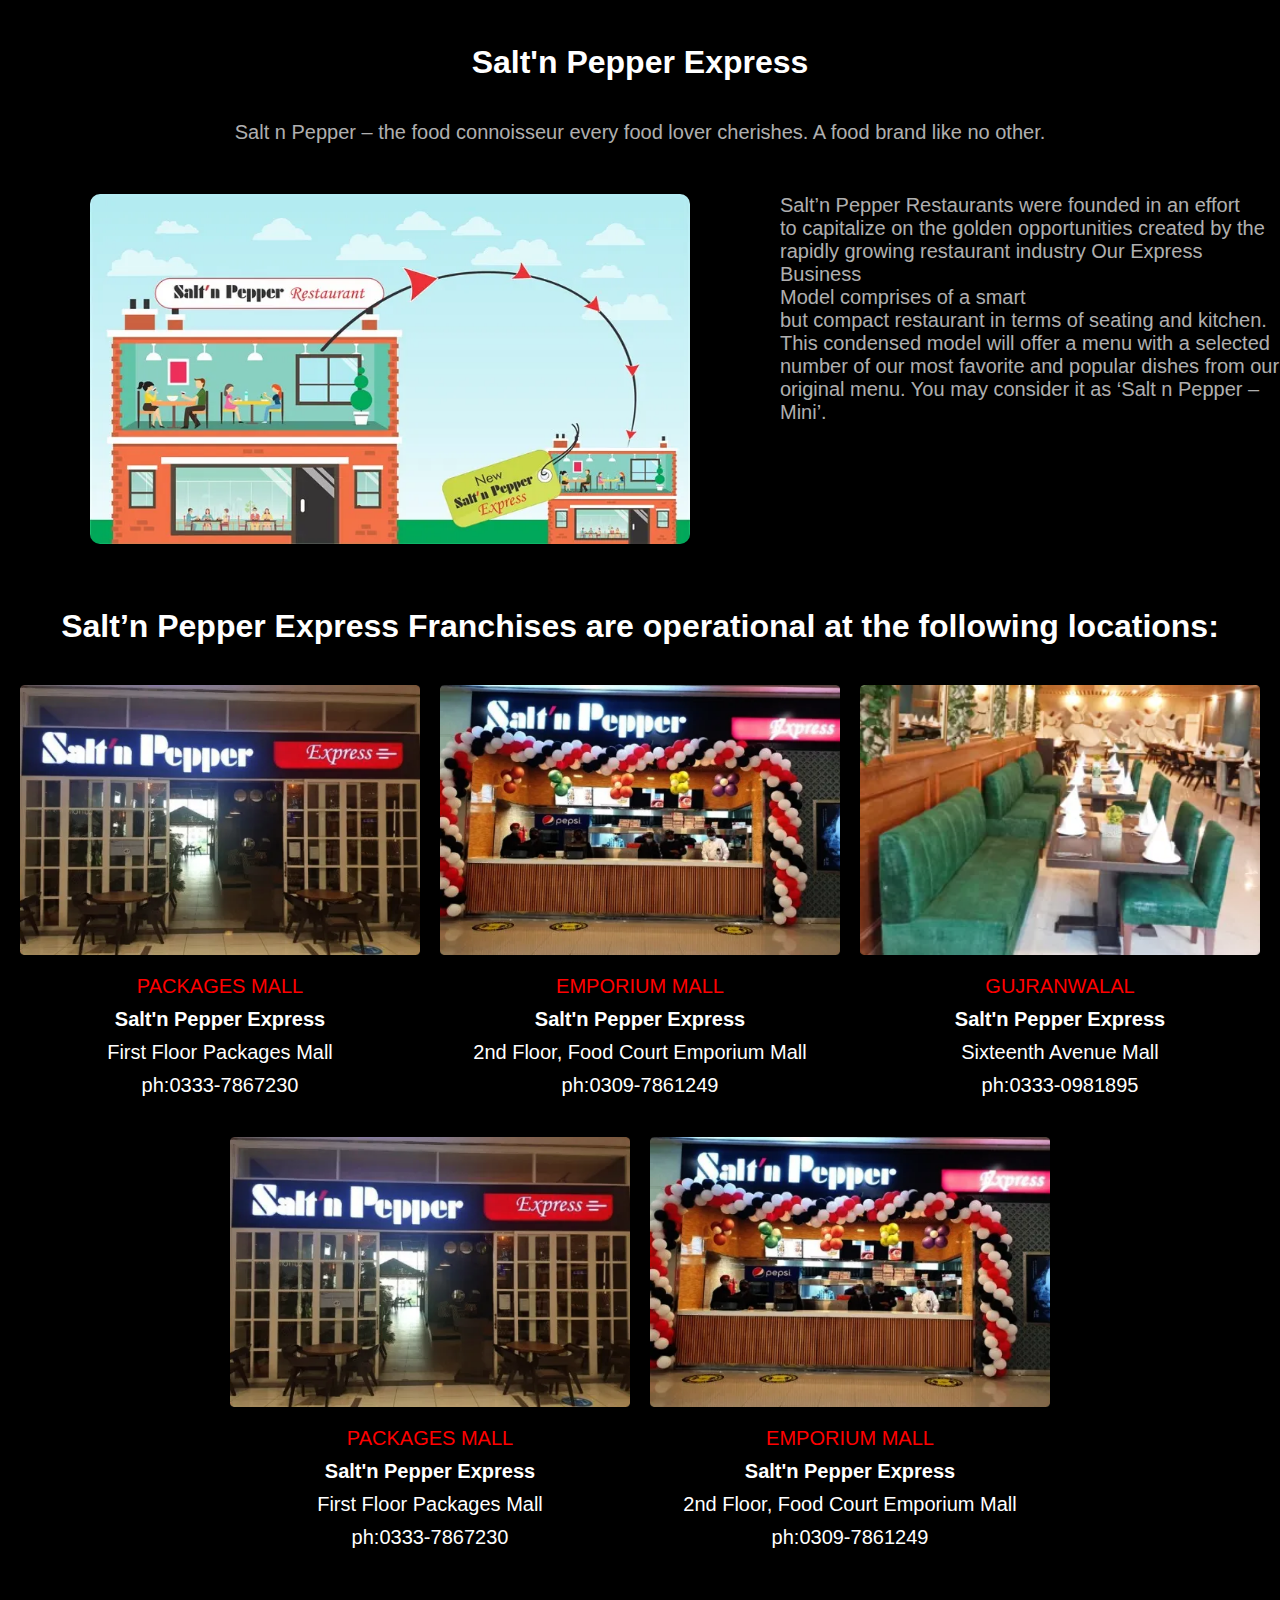
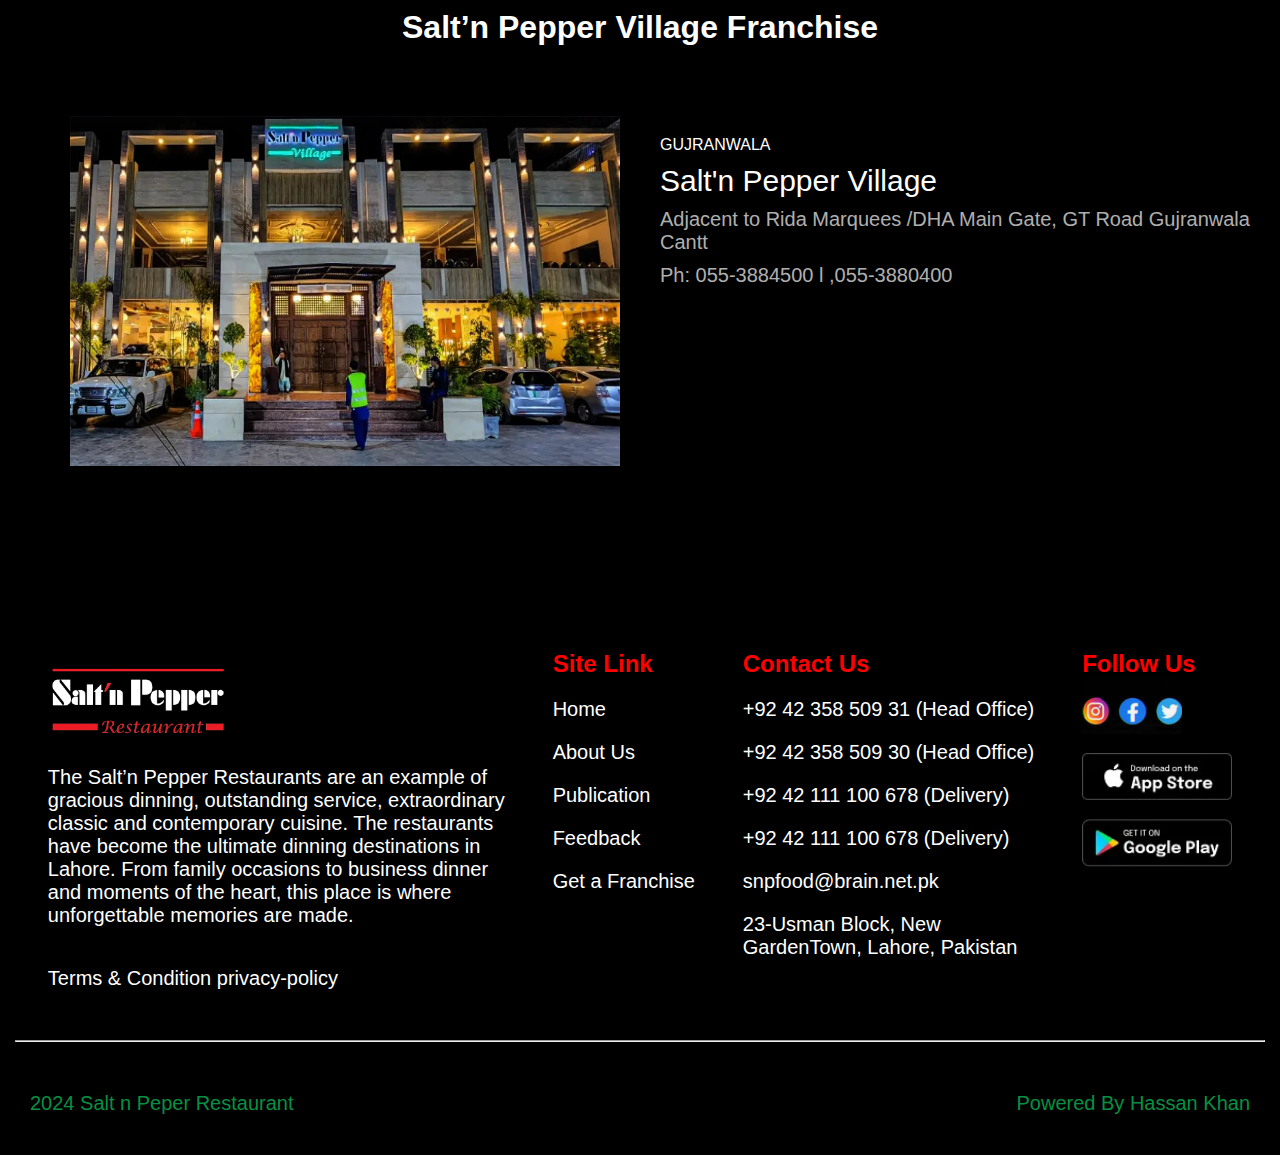
==== commit 472a586d: "first commit" ====
--- a/about.html
+++ b/about.html
@@ -157,21 +157,11 @@
             <img class="elo" src="./assets/styles/images/00.webp" alt="">
         </div>
         <div>
-            <p id="well" class="fontsize2 text-grey">Salt’n Pepper Restaurants were founded in an effort to capitalize
-                on the <br> golden opportunities created by the rapidly growing restaurant industry <br>.
-
-                Via our franchise programme, we are focused on further expanding our <br> restaurant network. <br>
-
-                Salt’n Pepper intends to give franchise rights to the interested investors to <br> establish Salt’n
-                Pepper Express Restaurants in different cities of Pakistan. <br> The franchises shall be offered under
-                the name of ‘Salt’n Pepper Express’<br> only.
-
-                With our vision to evolve with changing times, we are proud to offer a smart <br> and practical concept
-                as a great addition to the food chain dynamics today: <br>
-
-                Our Express Business Model comprises of a smart but compact restaurant in <br> terms of seating and
-                kitchen. This condensed model will offer a menu with a <br> selected number of our most favorite and
-                popular dishes from our original <br> menu. You may consider it as ‘Salt n Pepper – Mini’.</p>
+            <p id="well" class="fontsize2 text-grey">Salt’n Pepper Restaurants were founded in an effort <br> to capitalize
+                on the  golden opportunities created by the <br> rapidly growing  restaurant industry 
+                Our Express Business <br> Model comprises of a smart <br> but compact restaurant in  terms of seating and
+                kitchen. <br> This condensed model will offer a menu with a  selected <br> number of our most favorite and
+                popular dishes from our <br> original  menu. You  may consider it as ‘Salt n Pepper – Mini’.</p>
         </div>
     </div>
 
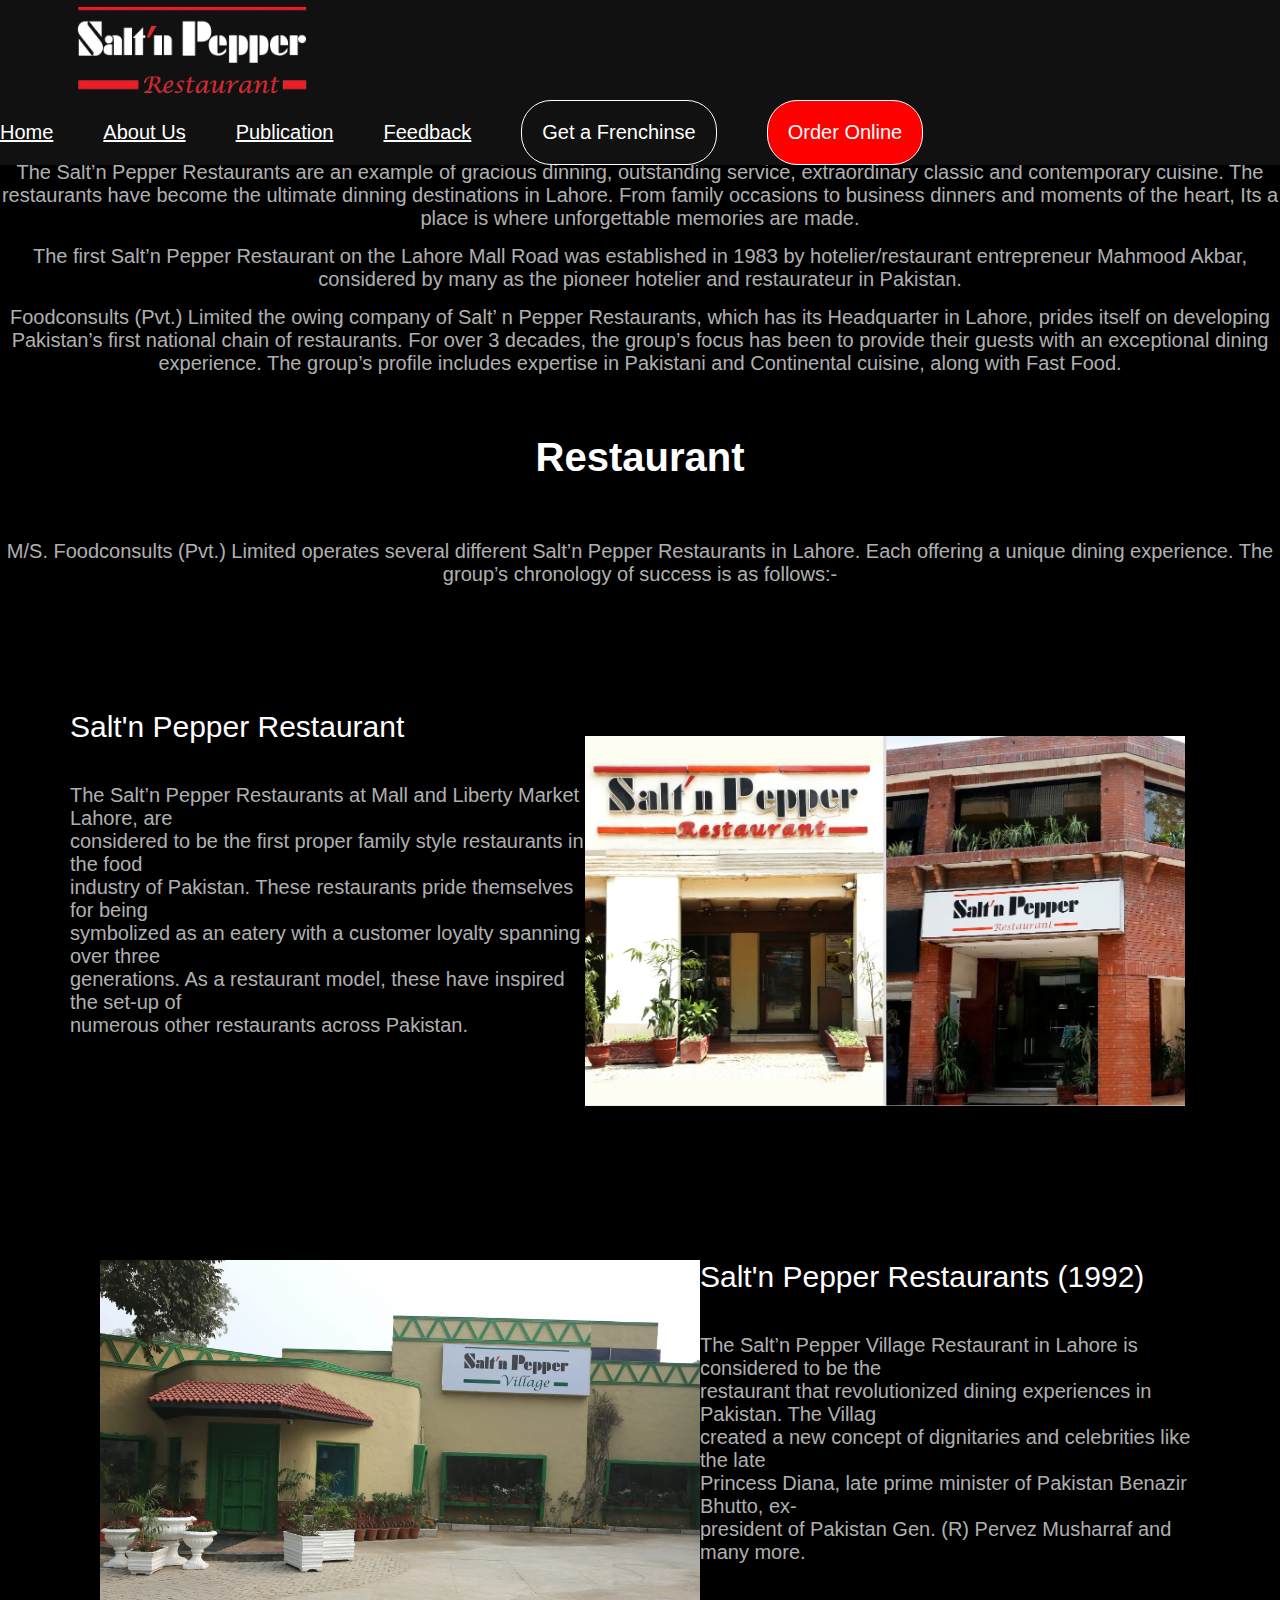
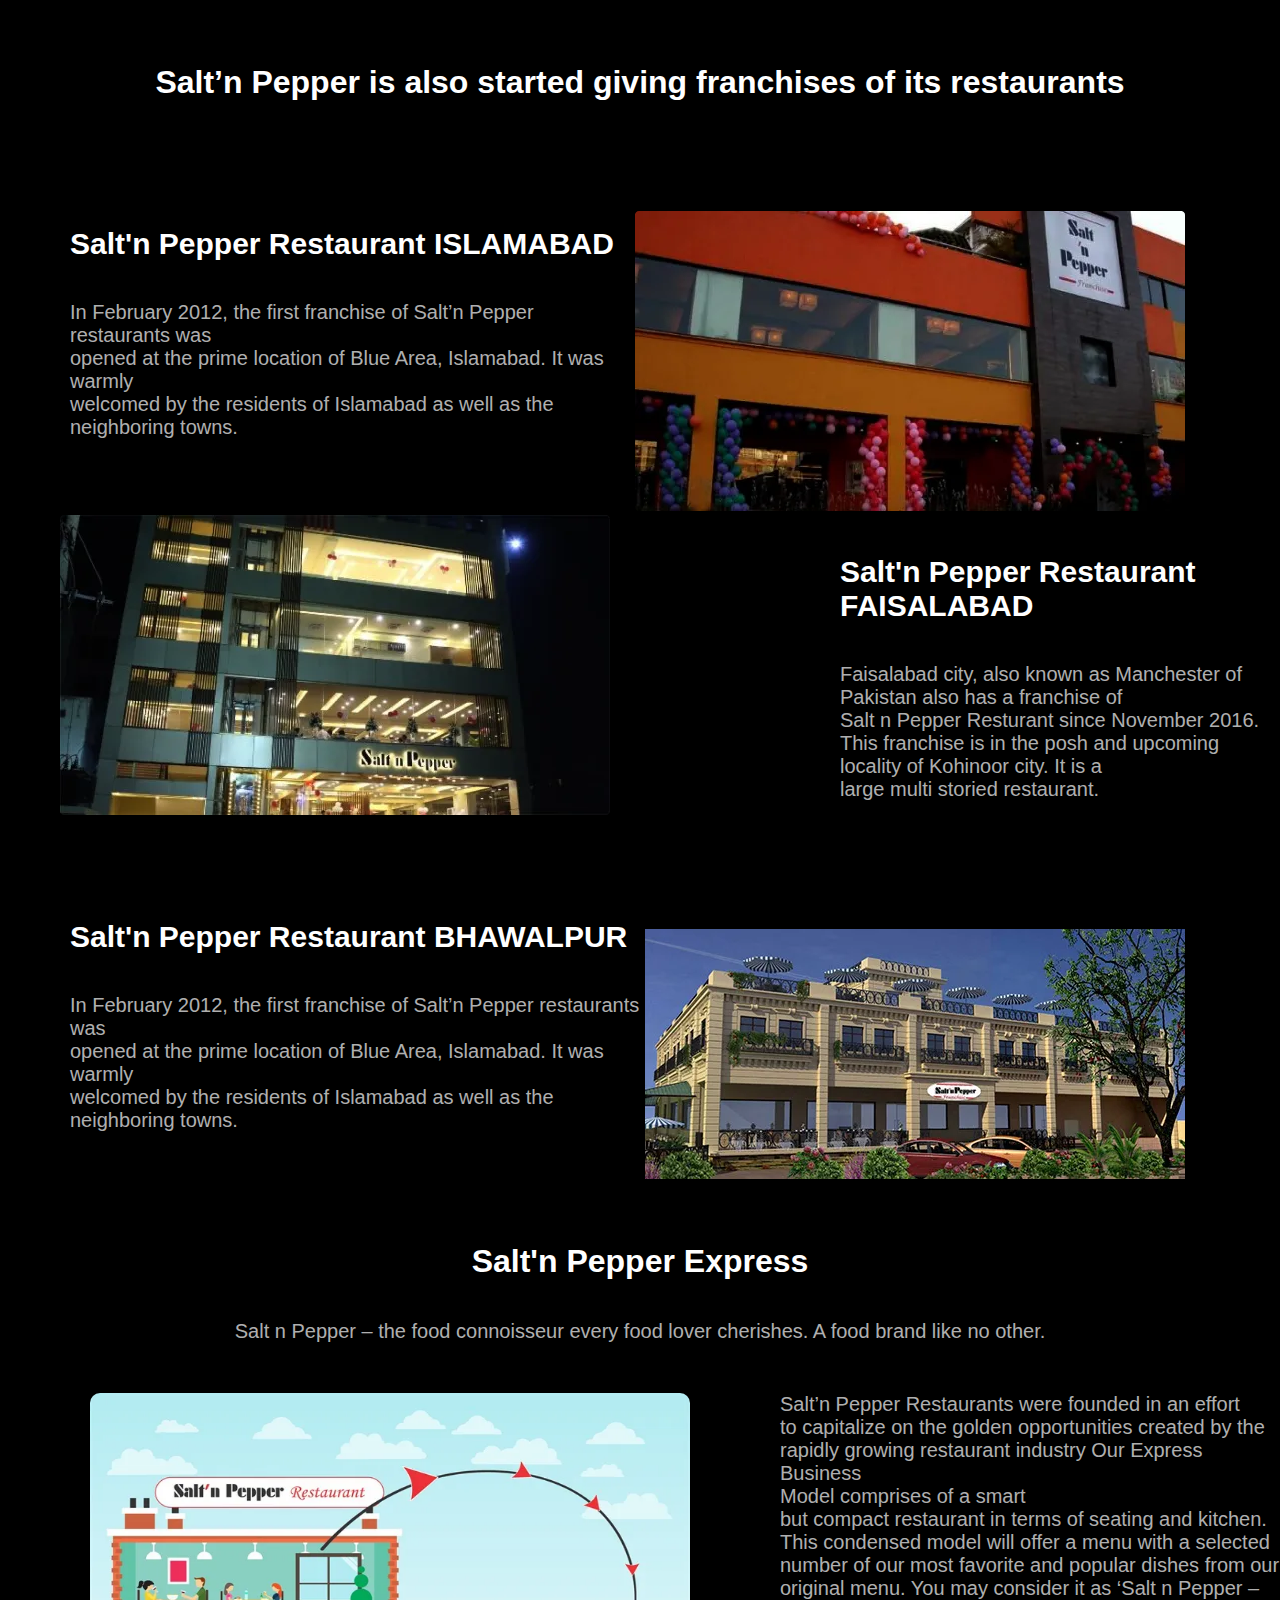
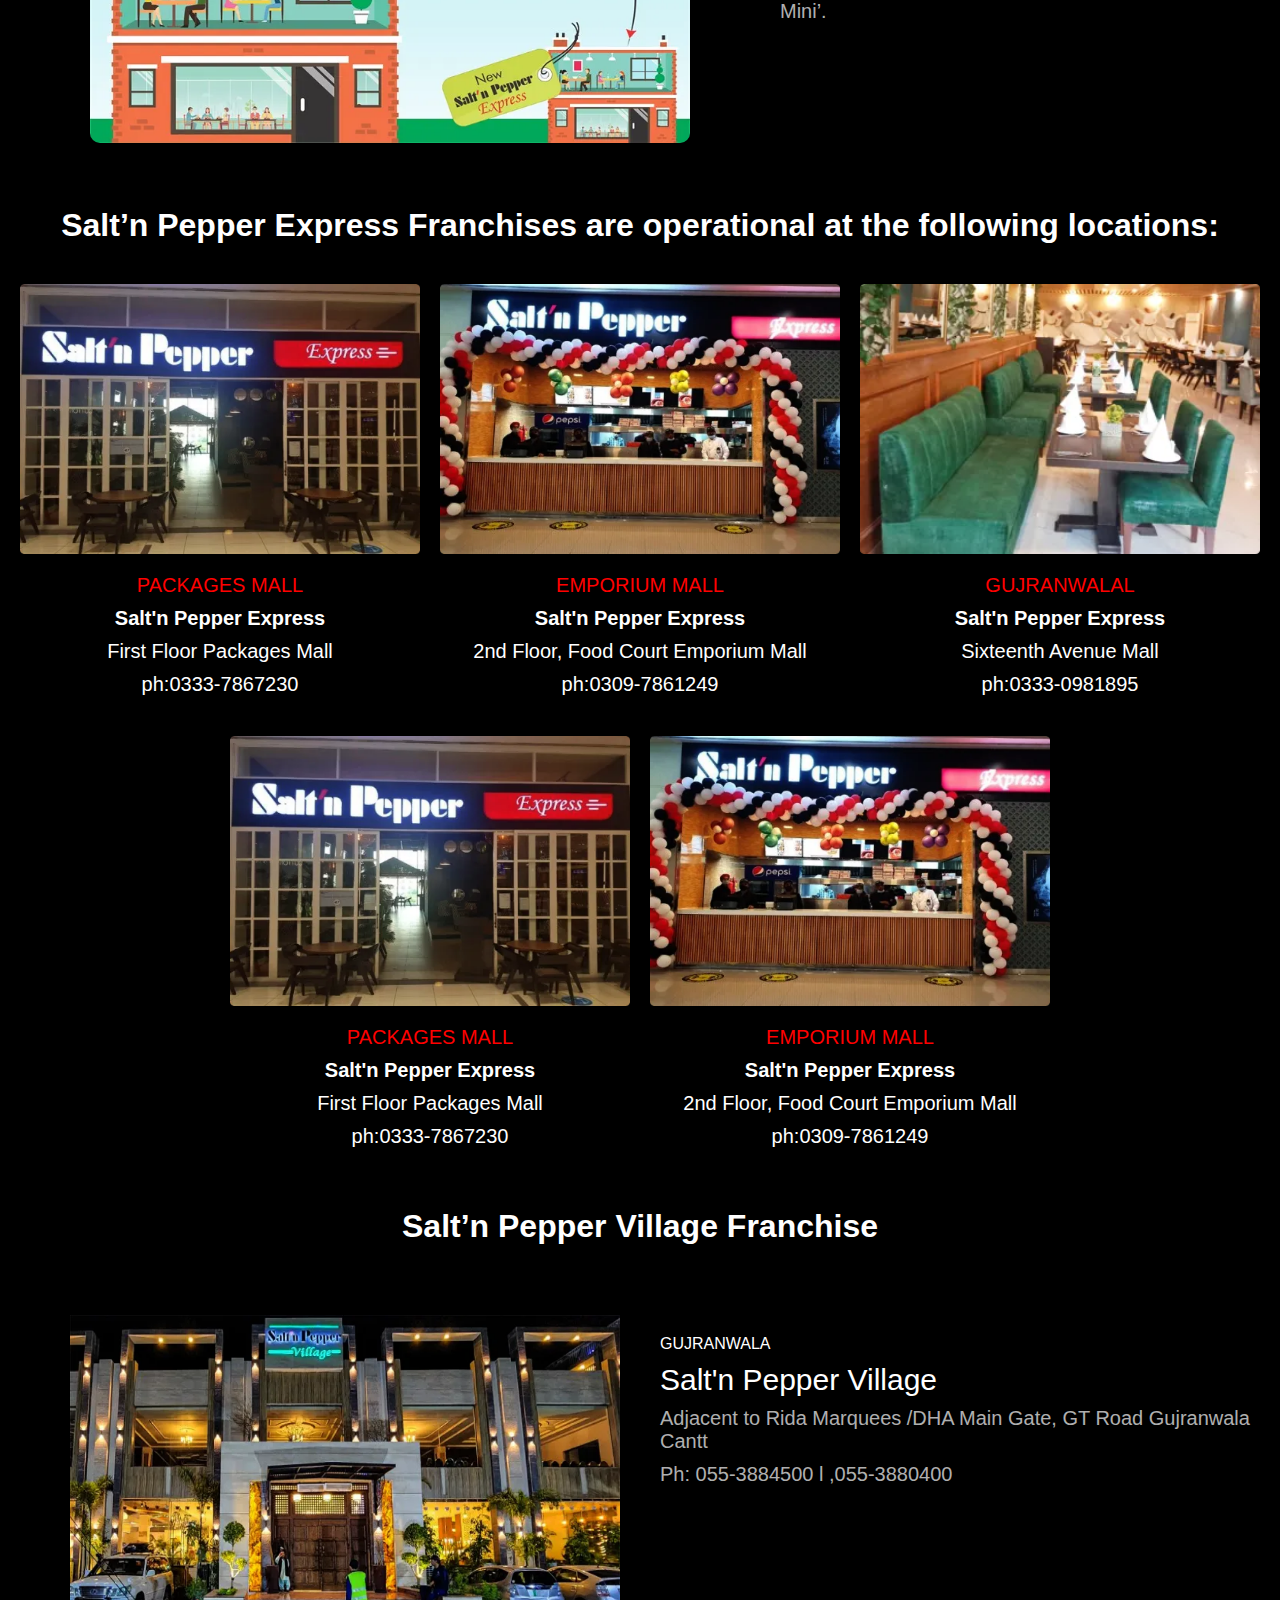
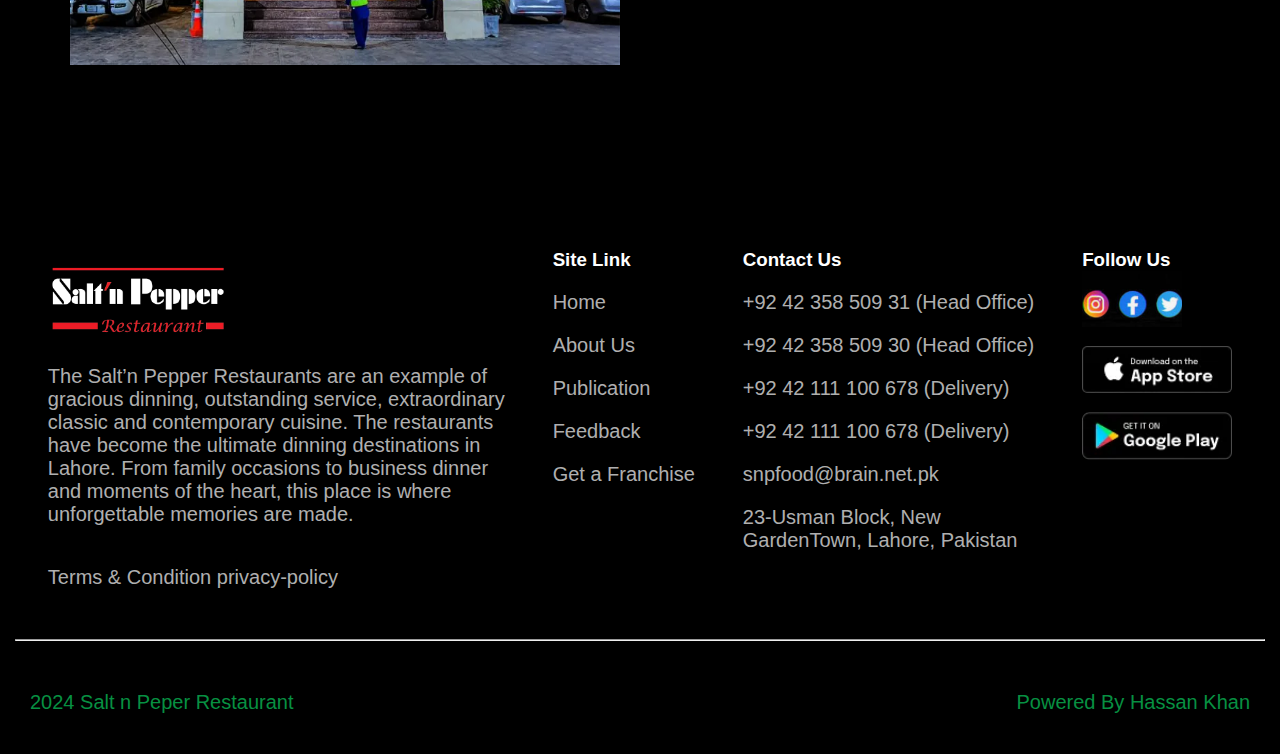
==== commit 5f954839: "first commit" ====
--- a/about.html
+++ b/about.html
@@ -8,11 +8,12 @@
 </head>
 <link rel="stylesheet" href="assets/styles/style.css">
 <link rel="stylesheet" href="assets/styles/utility.css">
+<link rel="stylesheet" href="https://cdnjs.cloudflare.com/ajax/libs/font-awesome/6.5.1/css/all.min.css" integrity="sha512-DTOQO9RWCH3ppGqcWaEA1BIZOC6xxalwEsw9c2QQeAIftl+Vegovlnee1c9QX4TctnWMn13TZye+giMm8e2LwA==" crossorigin="anonymous" referrerpolicy="no-referrer" />
 
 <body class="bg-dark">
 
     <div>
-        <nav class="d-flex justify-between p-2 wrap ">
+        <nav class="d-flex justify-between p-0 wrap " style="position: fixed; top: 0;width: 100%;z-index: 999;background-color: #111;">
             <img src="./assets/styles/images/65b73fb7-2706-4440-87b9-9555fcd0ba80.webp" class="logo" alt="logo">
             <ul class="d-flex justify-between gap-5 align-center mr fontsize2">
                 <a href="./index.html">
@@ -21,10 +22,16 @@
                 <a href="./about.html">
                     <li>About Us</li>
                 </a>
-                <li>Publication</li>
+                <a href="./Publication.html">
+                    <li>Publication</li>
+               </a>
+               <a href="./Feedback.html">
                 <li>Feedback</li>
+            </a>
+            <a href="./Frenchise.html">
                 <button class="button1">Get a Frenchinse</button>
-                <button class="button2">Order Online</button>
+               </a>
+                <button class="button2">Order Online <span><i class="fa-solid fa-arrow-right"></i></span></button>
             </ul>
         </nav>
     </div>
@@ -92,12 +99,7 @@
         <div class="mt-5">
             <p class=" fontsize3 ">Salt'n Pepper Restaurants (1992)</p>
             <p class="mt-4 fontsize2 text-grey">The Salt’n Pepper Village Restaurant in Lahore is considered to be
-                the <br> restaurant that revolutionized dining experiences in Pakistan. The Village <br> offers
-                classic and modern sub-continental dishes. The village restaurant <br> created a new concept of
-                “Live Buffet” where everything is cooked in <br> front of you in a ‘bazaar’ like atmosphere. The
-                Village is an acclaimed <br> restaurant brand, credited with the promotion of the Pakistani cuisine
-                and <br> the revival of some old recipes. The Village Lahore has an seating capacity <br> of over
-                300 guests. This restaurant has hosted countless lunches and <br> dinners for local and foreign
+                the <br> restaurant that revolutionized dining experiences in Pakistan. The Villag <br> created a new concept of
                 dignitaries and celebrities like the late <br> Princess Diana, late prime minister of Pakistan
                 Benazir Bhutto, ex- <br>president of Pakistan Gen. (R) Pervez Musharraf and many more.</p>
         </div>
@@ -243,7 +245,7 @@
             <p id="unit">Terms & Condition privacy-policy</p>
         </div>
         <div class="kok">
-            <h2>Site Link</h2>
+            <h3>Site Link</h3>
             <ul>
                 <li class="rep">Home</li>
                 <li class="rep">About Us</li>
@@ -253,7 +255,7 @@
             </ul>
         </div>
         <div class="kok">
-            <h2>Contact Us</h2>
+            <h3>Contact Us</h3>
             <ul>
                 <li class="pop">+92 42 358 509 31 (Head Office)</li>
                 <li class="pop">+92 42 358 509 30 (Head Office)</li>
@@ -264,7 +266,7 @@
             </ul>
         </div>
         <div class="kok">
-            <h2>Follow Us</h2>
+            <h3>Follow Us</h3>
             <img class="jeet" src="./assets/styles/images/2024-01-19.png" alt="">
             <br>
             <img class="kill" src="./assets/styles/images/15a204d9-9623-4aea-8c7a-a4419417ee7e.webp" alt=""><br>
--- a/assets/styles/style.css
+++ b/assets/styles/style.css
@@ -29,6 +29,7 @@
     border-radius: 30px;
     cursor: pointer;
     font-size: 20px;
+    /* background-color: #ffffff; */
 }
 
 .mainimg {
@@ -529,25 +530,30 @@
     margin-top: 150px;
 
 
+
 }
 
 #lite {
     margin-top: 20px;
     font-size: 20px;
+    color: rgba(255, 255, 255, 0.7);
 
 }
 
 #unit {
     margin-top: 40px;
+    color: rgba(255, 255, 255, 0.7);
     font-size: 20px;
 }
 
 .rep {
     font-size: 20px;
     margin-top: 20px;
+    color: rgba(255, 255, 255, 0.7);
 }
 
 .pop {
+    color: rgba(255, 255, 255, 0.7);
     font-size: 20px;
     margin-top: 20px;
 }
@@ -636,13 +642,149 @@
     border-radius: 10px;
     margin-left: 90px;
 }
-#well{
+
+#well {
     margin-top: 50px;
     margin-left: 90px;
 }
-.lamp{
+
+.lamp {
     margin-left: 70px;
     width: 550px;
     height: 350px;
     margin-top: 70px;
-}+}
+
+.rin {
+
+    margin-top: 80px;
+    border: 1px solid gray;
+    margin-left: 80px;
+    width: 600px;
+    height: 550px;
+    transition: all 1s ease-in-out;
+}
+
+.max {
+    width: 600px;
+    height: 550px;
+    margin-top: 80px;
+    border: 1px solid gray;
+    margin-left: 130px;
+    transition: all 1s ease-in-out;
+}
+
+.rin:hover {
+    transform: scale(1.1);
+}
+
+.max:hover {
+    transform: scale(1.1);
+}
+
+#ster:hover {
+    color: #ff0000;
+    cursor: pointer;
+
+}
+
+.good {
+    padding: 10px;
+    padding-left: 230px;
+    padding-right: 230px;
+    border-radius: 5px;
+    margin-top: 20px;
+    /* margin-bottom: 90px; */
+}
+
+.bed {
+    /* margin-top: 70px; */
+    margin-right: 560px;
+    margin-top: 60px;
+    font-size: 20px;
+}
+
+.fan {
+    margin-right: 470px;
+    font-size: 20px;
+    margin-top: 40px;
+}
+
+.goat {
+    margin-right: 550px;
+    font-size: 20px;
+
+}
+
+.goet {
+    margin-right: 520px;
+    font-size: 20px;
+    margin-top: 40px;
+}
+
+.goot {
+    margin-right: 520px;
+    font-size: 20px;
+    margin-top: 40px;
+}
+
+.button {
+    background-color: #ff0000;
+    padding: 15px;
+    border: 1px solid #ffffff;
+    border-radius: 30px;
+    cursor: pointer;
+    font-size: 20px;
+    margin-top: 30px;
+    margin-right: 420px;
+}
+
+.input {
+    width: 80%;
+    margin-top: 30px;
+    display: grid;
+    grid-template-columns: repeat(2, 1fr);
+    grid-gap: 40px;
+    margin-left: 10%;
+    /* margin-right: 10%; */
+}
+
+.input input {
+    border: none;
+    outline: none;
+    color: #000000;
+    font-size: 14px;
+    width: 100%;
+    padding: 20px 60px;
+    border-radius: 10px;
+    box-shadow: 0 0 20px rgba(0, 0, 0, .10);
+}
+
+.input-1 {
+    display: flex;
+    flex-direction: column;
+    row-gap: 20px;
+}
+.end button{
+    background-color: transparent;
+    padding: 20px;
+    border: 1px solid #ffffff;
+    border-radius: 30px;
+    cursor: pointer;
+    font-size: 20px;
+}
+.gey{
+    text-align: center;
+    margin-top: 190px;
+}
+.buttoon{
+    padding: 25px;
+    margin-top: 30px;
+    cursor: pointer;
+    margin-left: 170px;
+    border-radius: 50px;
+    background-color:#ED1C24;
+    color: #ffffff;
+    font-size: 25px;
+
+}
